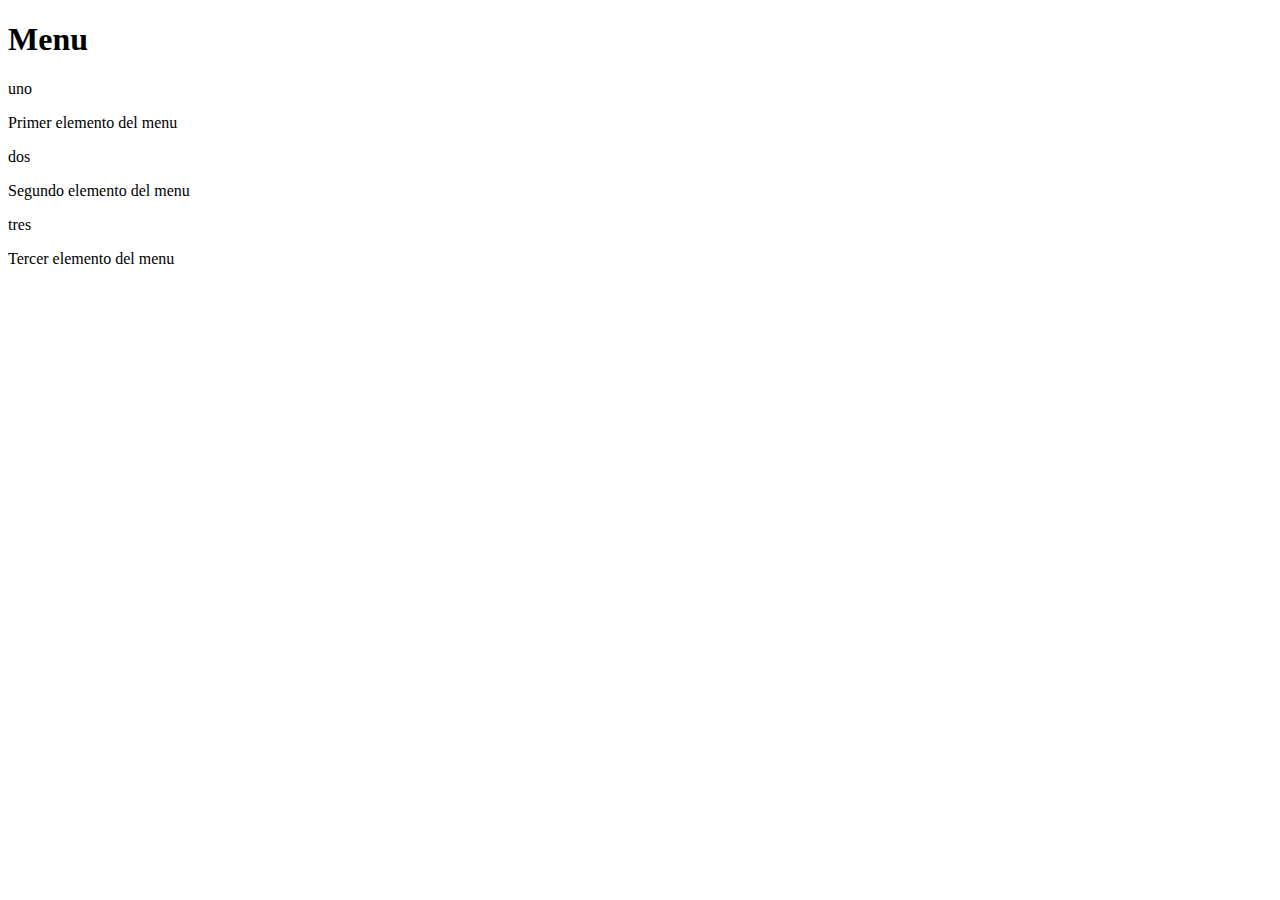
==== Mod2_sol/index.html @ b8a367fe "Test Module 2" ====
<!DOCTYPE html>
<html>
  <head>
    <meta charset="utf-8">
    <title>Menu</title>

    <link rel="stylesheet" href="./css/solution.css">

</head>
  <body>
    <h1>Menu</h1>


    <div id="sq1">
        <p id="mt1">uno</p>
        <p> Primer elemento del menu</p>
    </div>

    <div id="sq2">
      <p id="mt2">dos</p>
      <p> Segundo elemento del menu</p>
    </div>


    <div id="sq3">
      <p id="mt3">tres</p>
      <p> Tercer elemento del menu</p>
    </div>


  </body>
</html>
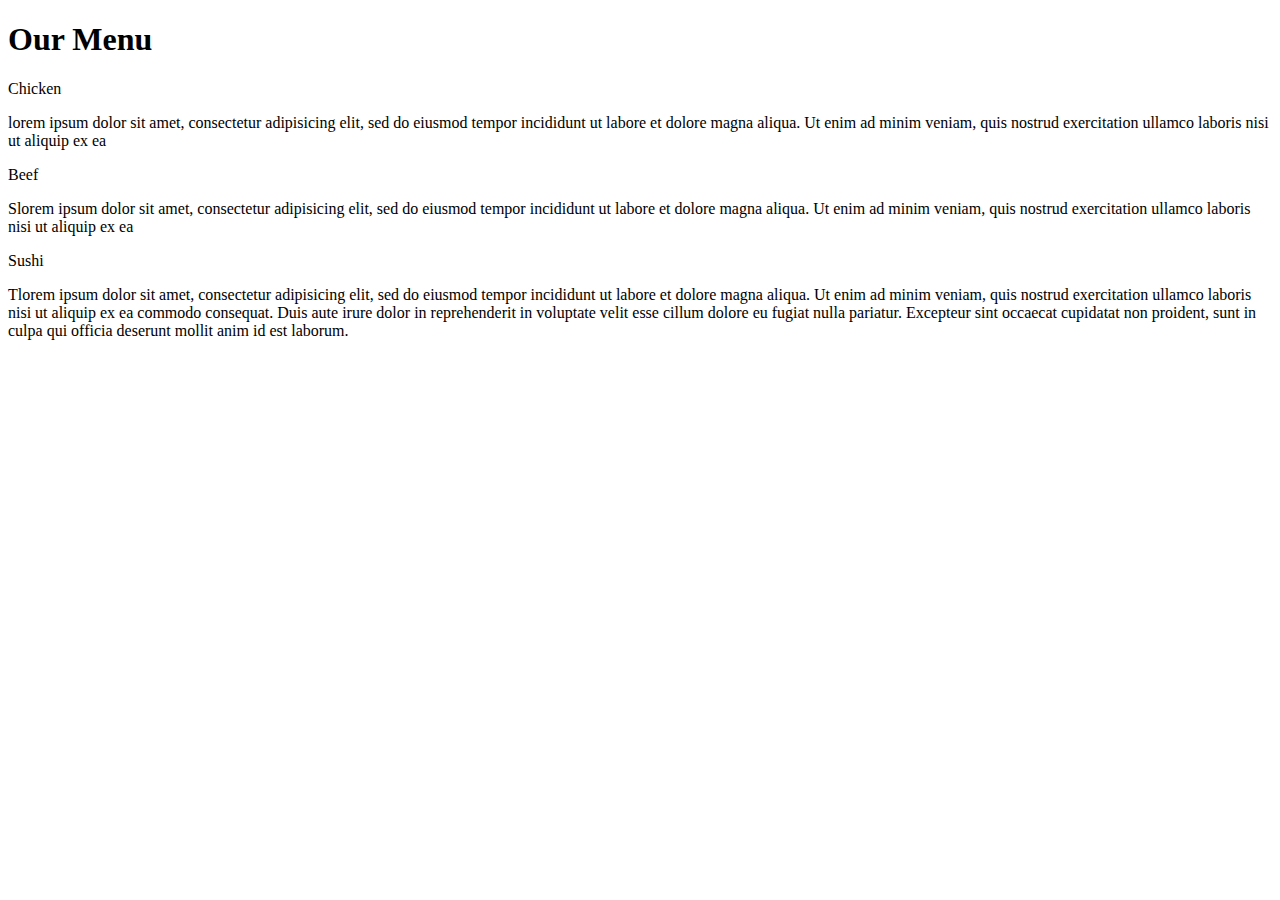
==== commit fdd40ba3: "New version" ====
--- a/Mod2_sol/index.html
+++ b/Mod2_sol/index.html
@@ -2,30 +2,33 @@
 <html>
   <head>
     <meta charset="utf-8">
-    <title>Menu</title>
+    <title>Our Menu</title>
 
     <link rel="stylesheet" href="./css/solution.css">
 
 </head>
   <body>
-    <h1>Menu</h1>
+    <h1>Our Menu</h1>
 
-
-    <div id="sq1">
-        <p id="mt1">uno</p>
-        <p> Primer elemento del menu</p>
+<div id="cont">
+    <div class="item sq1">
+        <p class="box mt1">Chicken</p>
+        <p class="texto">lorem ipsum dolor sit amet, consectetur adipisicing elit, sed do eiusmod tempor incididunt ut labore et dolore magna aliqua. Ut enim ad minim veniam, quis nostrud exercitation ullamco laboris nisi ut aliquip ex  ea</p>
     </div>
 
-    <div id="sq2">
-      <p id="mt2">dos</p>
-      <p> Segundo elemento del menu</p>
+    <div class="item sq2">
+      <p class= "box mt2" >Beef</p>
+      <p class=" texto"> Slorem ipsum dolor sit amet, consectetur adipisicing elit, sed do eiusmod tempor incididunt ut labore et dolore magna aliqua. Ut enim ad minim veniam, quis nostrud exercitation ullamco laboris nisi ut aliquip ex ea
+      </p>
     </div>
 
 
-    <div id="sq3">
-      <p id="mt3">tres</p>
-      <p> Tercer elemento del menu</p>
+    <div class="item sq3">
+      <p class="box mt3">Sushi</p>
+      <p class="texto"> Tlorem ipsum dolor sit amet, consectetur adipisicing elit, sed do eiusmod tempor incididunt ut labore et dolore magna aliqua. Ut enim ad minim veniam, quis nostrud exercitation ullamco laboris nisi ut aliquip ex ea commodo consequat. Duis aute irure dolor in reprehenderit in voluptate velit esse cillum dolore eu fugiat nulla pariatur. 
+        Excepteur sint occaecat cupidatat non proident, sunt in culpa qui officia deserunt mollit anim id est laborum.</p>
     </div>
+  </div>
 
 
   </body>
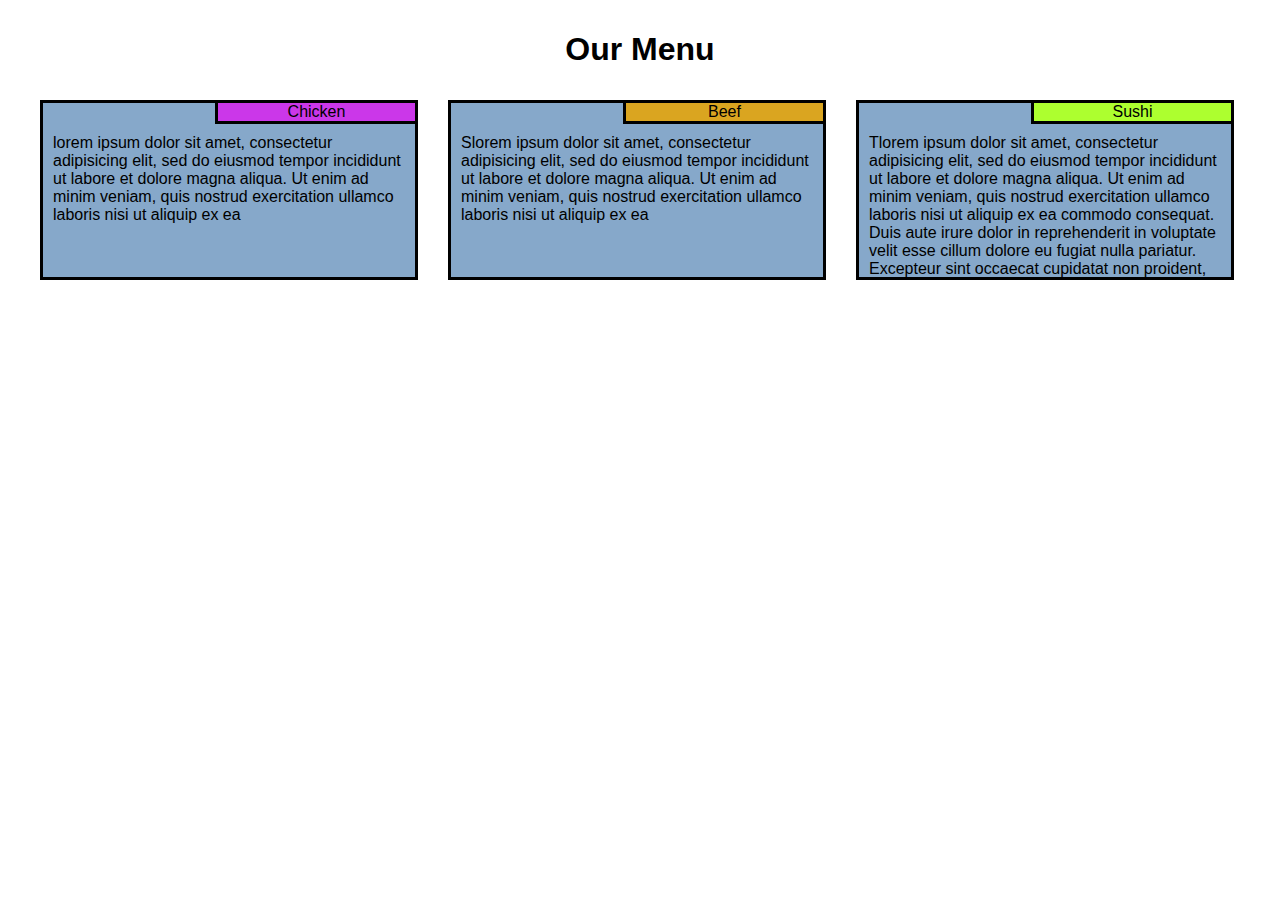
==== commit 48bf5871: "New github version" ====
--- a/Mod2_sol/index.html
+++ b/Mod2_sol/index.html
@@ -4,7 +4,7 @@
     <meta charset="utf-8">
     <title>Our Menu</title>
 
-    <link rel="stylesheet" href="./css/solution.css">
+    <link rel="stylesheet" href="https://dtorres2038.github.io/cour_test/Mod2_sol/CSS/solution.css">
 
 </head>
   <body>
